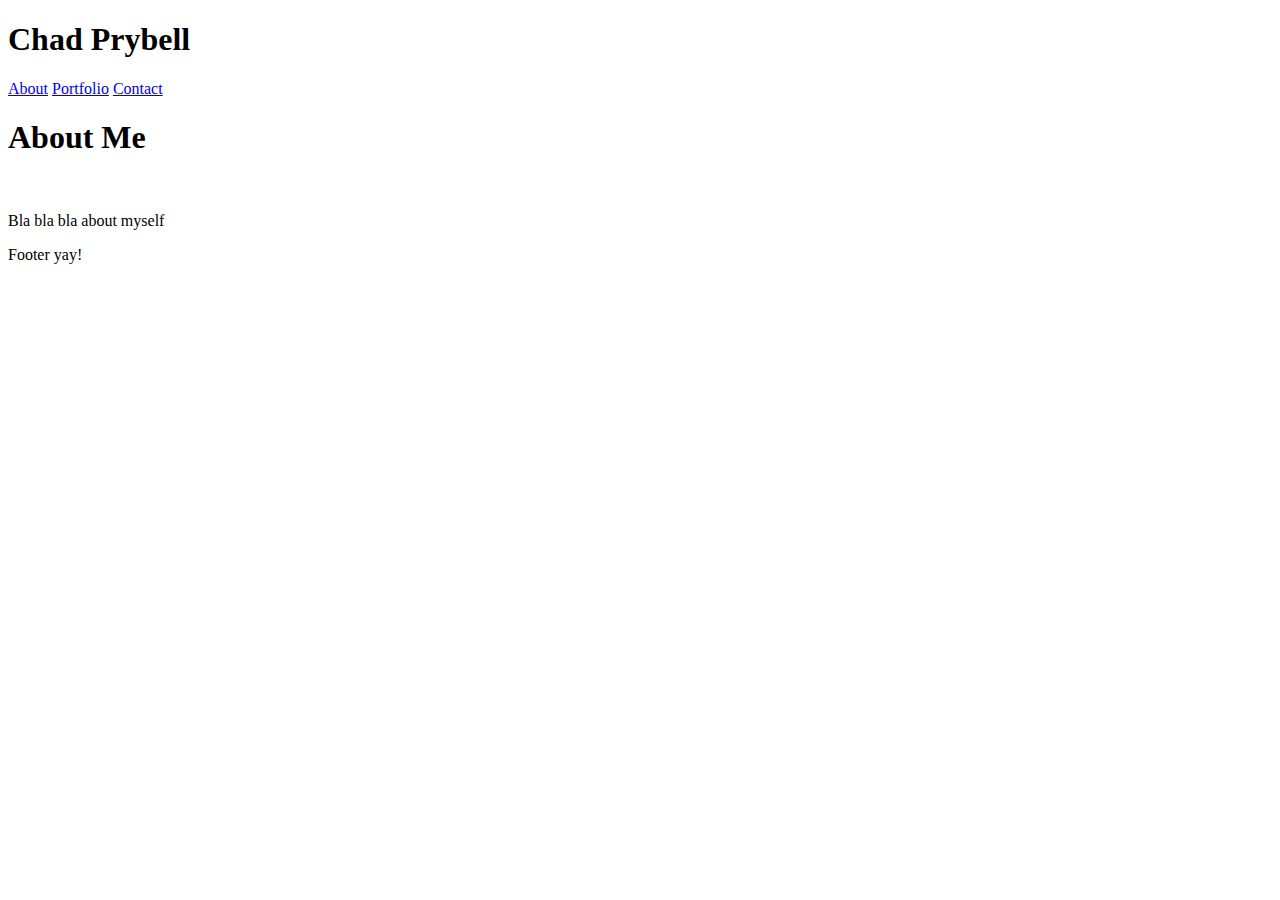
==== index.html @ 5906c27a "Updated contact.html, index.html, and portfolio.html to a basic skeleton of what the pages will look" ====
<!DOCTYPE html>
<html lang="en-us">
    <head>
        <meta charset="UTF-8">
        <title>CP Portfolio</title>
        <link rel="stylesheet" type="text/css" href="assets/css/style.css">
    </head>

    <body>
        <div class="header">
            <h1>Chad Prybell</h1>
            <a href="index.html">About</a>
            <a href="portfolio.html">Portfolio</a>
            <a href="contact.html">Contact</a>
        </div>

        <div class="mainArea">
            <div class="aboutMe">
                <div class="smallHeader">
                    <h1>About Me</h1>
                    <div class="article">
                        <img>
                        <p>Bla bla bla about myself</p>
                    </div>
                </div>
            </div>
        </div>
        
        <div class="footer">
            Footer yay!
        </div>

    </body>


</html>
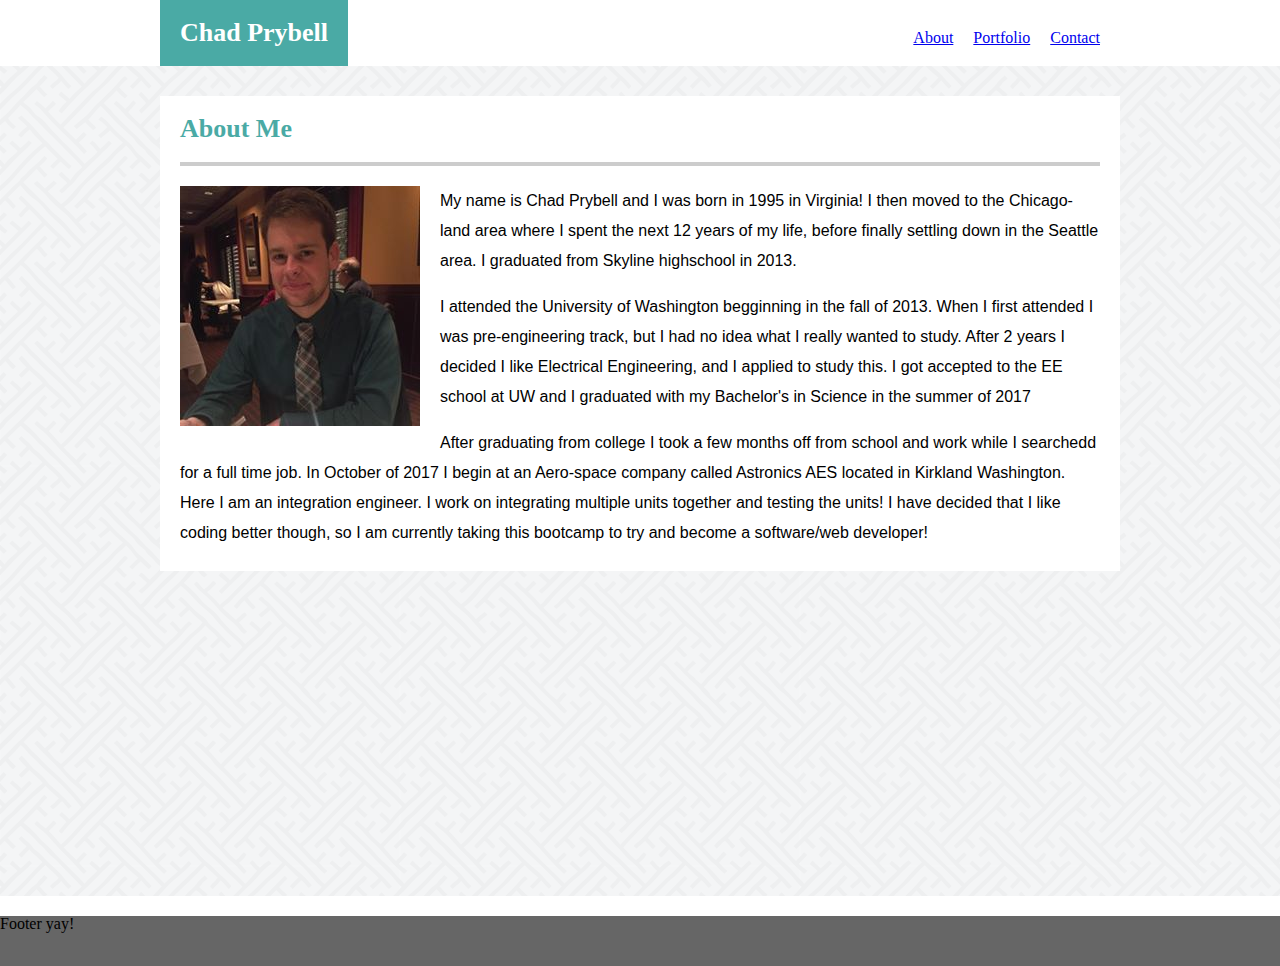
==== commit 857f50ce: "Updated the profile page to have a brief paragraph of myself as while as a picture of myself. Create" ====
--- a/index.html
+++ b/index.html
@@ -3,26 +3,33 @@
     <head>
         <meta charset="UTF-8">
         <title>CP Portfolio</title>
+        <link rel="stylesheet" type="text/css" href="assets/css/reset.css">
         <link rel="stylesheet" type="text/css" href="assets/css/style.css">
     </head>
 
     <body>
-        <div class="header">
-            <h1>Chad Prybell</h1>
-            <a href="index.html">About</a>
-            <a href="portfolio.html">Portfolio</a>
-            <a href="contact.html">Contact</a>
+        <div class="clearfix">
+            <header class="basicHeader">
+                <h1>Chad Prybell</h1>
+                <a href="contact.html">Contact</a>
+                <a href="portfolio.html">Portfolio</a>
+                <a href="index.html">About</a>
+            </header>
         </div>
 
         <div class="mainArea">
             <div class="aboutMe">
                 <div class="smallHeader">
-                    <h1>About Me</h1>
-                    <div class="article">
-                        <img>
-                        <p>Bla bla bla about myself</p>
-                    </div>
+                    <h2>About Me</h2>
                 </div>
+                <article class="info">
+                    <img id="myPhoto" src="assets/images/meImage.jpg" alt="Photo of Chad Prybell">
+                    <p class="myBio">My name is Chad Prybell and I was born in 1995 in Virginia! I then moved to the Chicago-land area where I spent the next 12 years of my life, before finally settling down in the Seattle area. I graduated from Skyline highschool in 2013.</p>
+                    <br>
+                    <p class="myBio">I attended the University of Washington begginning in the fall of 2013. When I first attended I was pre-engineering track, but I had no idea what I really wanted to study. After 2 years I decided I like Electrical Engineering, and I applied to study this. I got accepted to the EE school at UW and I graduated with my Bachelor's in Science in the summer of 2017</p>
+                    <br>
+                    <p class="myBio">After graduating from college I took a few months off from school and work while I searchedd for a full time job. In October of 2017 I begin at an Aero-space company called Astronics AES located in Kirkland Washington. Here I am an integration engineer. I work on integrating multiple units together and testing the units! I have decided that I like coding better though, so I am currently taking this bootcamp to try and become a software/web developer!</p>
+                </article>
             </div>
         </div>
         
--- a/assets/css/style.css
+++ b/assets/css/style.css
@@ -0,0 +1,83 @@
+h1 {
+    background: #4aaaa5;
+    color: #FFFfff;
+    float: left;
+    padding: 20px;
+    font-size: 26px;
+    font-family: 'Georgia', Times, 'Times New Roman', serif;
+    font-weight: bold;
+}
+
+h2 {
+    color: #4aaaa5;
+    float: left;
+    padding: 20px 0px 20px 0px;
+    font-size: 26px;
+    font-family: 'Georgia', Times, 'Times New Roman', serif;
+    font-weight: bold;
+}
+
+/* css clearfix code used to clear floating objects*/
+.clearfix::after {
+    content: " ";
+    display: block;
+    clear: both;
+  }
+
+  a {
+      float: right;
+      margin-top: 30px;
+      margin-right: 20px;
+  }
+
+  .basicHeader {
+    margin: 0px auto;
+    width: 960px;
+  }
+
+  .mainArea {
+    background-image: url("../images/interlaced.png");
+    overflow: auto;
+    min-height: calc(100vh - 70px);
+    margin-bottom: 20px;
+  }
+
+  .footer {
+    height: 50px;
+    background: #666666;
+    border-top-width: 5px;
+    border-top-color: #4aaaa5;
+  }
+
+  .smallHeader {
+      margin: 0 20px 0 20px;
+      height: 66px;
+      width: 920px;
+      background: #FFFFFF;
+      border-bottom-color: #CCCCCC;
+      border-bottom-width: 4px;
+      border-bottom-style: solid;
+  }
+
+  .aboutMe {
+    margin: 30px auto;
+    width: 960px;
+    background: #FFFFFF;
+    height: 475px;
+  }
+
+  .info {
+    margin: 20px auto;
+    width: 920px;
+  }
+
+  #myPhoto {
+    float: left;
+    margin-right: 20px;
+    margin-bottom: 20px;
+  }
+
+  .myBio {
+      line-height: 30px;
+      font-family: 'Arial', 'Helvetica Neue', Helvetica, sans-serif;
+  }
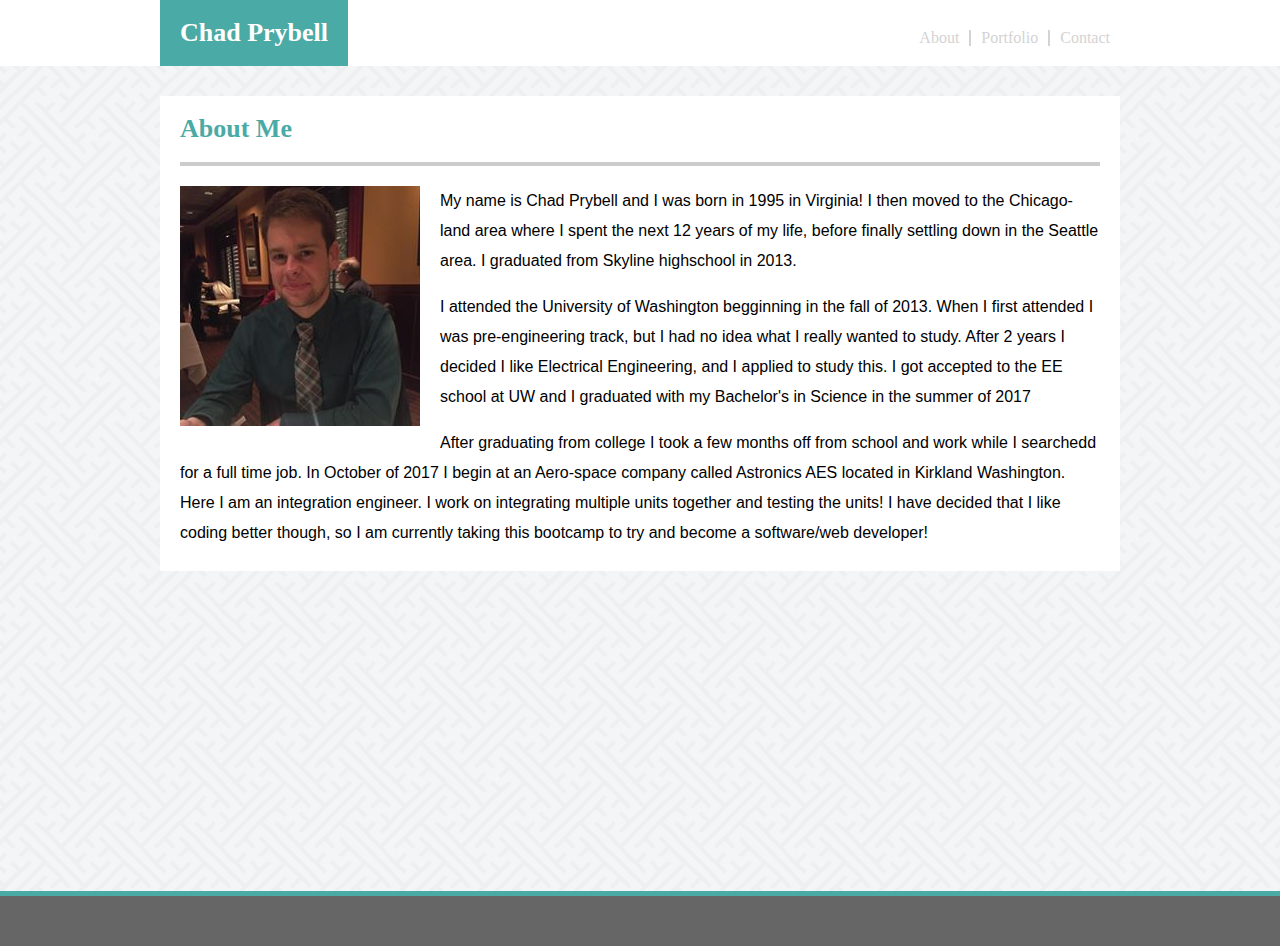
==== commit 292a9229: "Finished updating the about me page, changes to the css and html file for this. Begin getting the po" ====
--- a/index.html
+++ b/index.html
@@ -12,8 +12,10 @@
             <header class="basicHeader">
                 <h1>Chad Prybell</h1>
                 <a href="contact.html">Contact</a>
-                <a href="portfolio.html">Portfolio</a>
-                <a href="index.html">About</a>
+                <vr>
+                <a class="pageLink" href="portfolio.html">Portfolio</a>
+                <vr>
+                <a class="pageLink" href="index.html">About</a>
             </header>
         </div>
 
@@ -33,8 +35,9 @@
             </div>
         </div>
         
+        <div class="footerBorder">
+        </div>
         <div class="footer">
-            Footer yay!
         </div>
 
     </body>
--- a/assets/css/style.css
+++ b/assets/css/style.css
@@ -27,7 +27,10 @@
   a {
       float: right;
       margin-top: 30px;
-      margin-right: 20px;
+      margin-left: 10px;
+      padding-right: 10px;
+      text-decoration: none;
+      color: lightgrey;
   }
 
   .basicHeader {
@@ -38,8 +41,7 @@
   .mainArea {
     background-image: url("../images/interlaced.png");
     overflow: auto;
-    min-height: calc(100vh - 70px);
-    margin-bottom: 20px;
+    min-height: calc(100vh - 75px);
   }
 
   .footer {
@@ -81,3 +83,14 @@
       line-height: 30px;
       font-family: 'Arial', 'Helvetica Neue', Helvetica, sans-serif;
   }
+
+    .footerBorder {
+      height: 5px;
+      background: #4aaaa5;
+      left: 0;
+      right: 0;
+    }
+
+    .pageLink {
+      border-right: 2px solid lightgray;
+    }